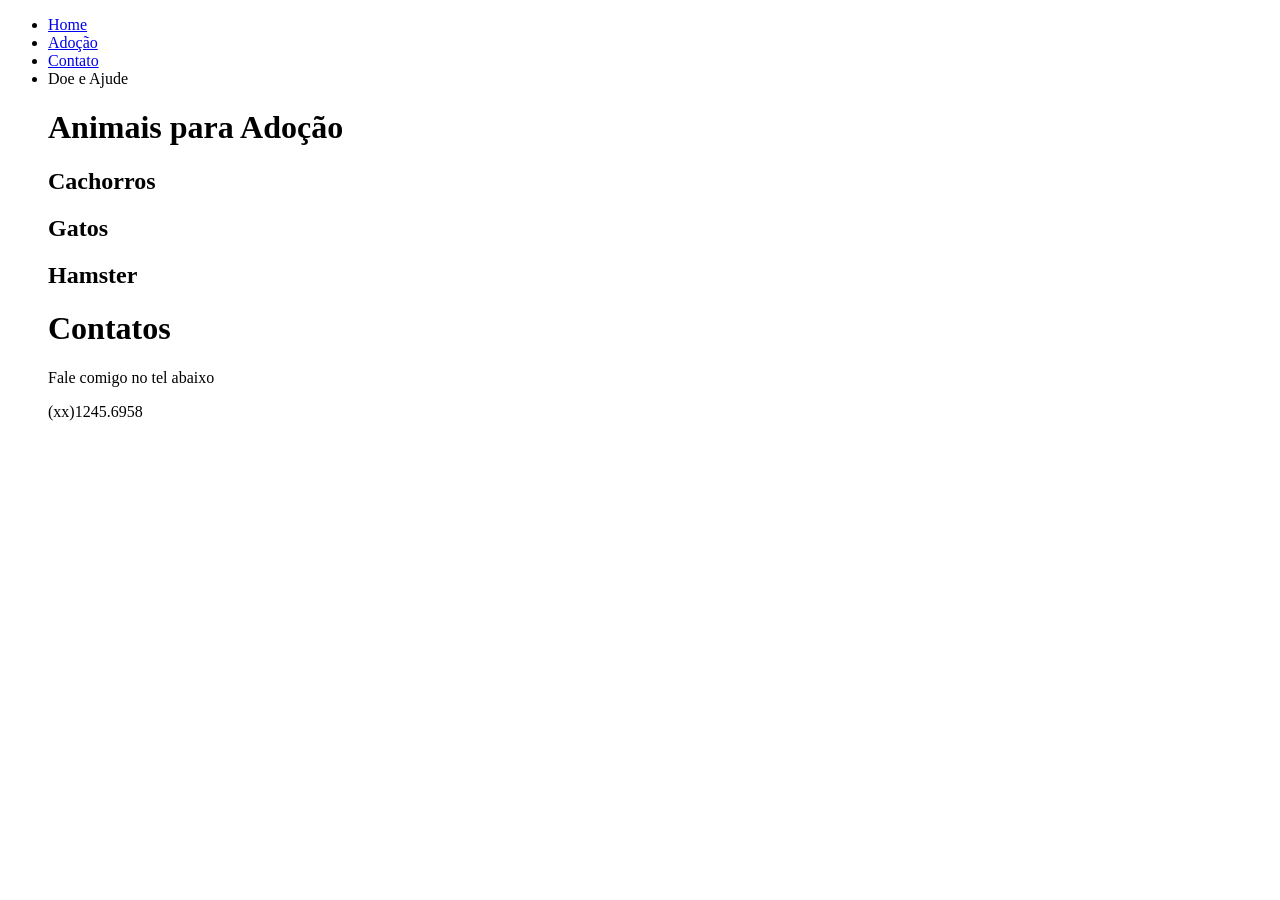
==== paginas/adocao.html @ f7f059d3 "Link, ancora, e target" ====
<!DOCTYPE html>
<html lang="en">
<head>
    <meta charset="UTF-8">
    <meta name="viewport" content="width=device-width, initial-scale=1.0">
    <title>Página de Adoção de Animais</title>
</head>
<body>
    <ul> <!-- Cria lista do tipo numérica -->
        <li>
            <a href="../index.html">Home </a>
        </li>
        <li> <a href="#">Adoção</a> </li>
        <li><a href="#contato1">Contato </a></li>
        <li>Doe e Ajude </li>
    </<ul>
        <h1> Animais para Adoção</h1>
        <h2>Cachorros</h2>
        <h2>Gatos</h2>
        <h2>Hamster</h2>

        <h1 id="contato1">Contatos</h1>
        <p>Fale comigo no tel abaixo</p>
        <p>(xx)1245.6958</p>
</body>
</html>
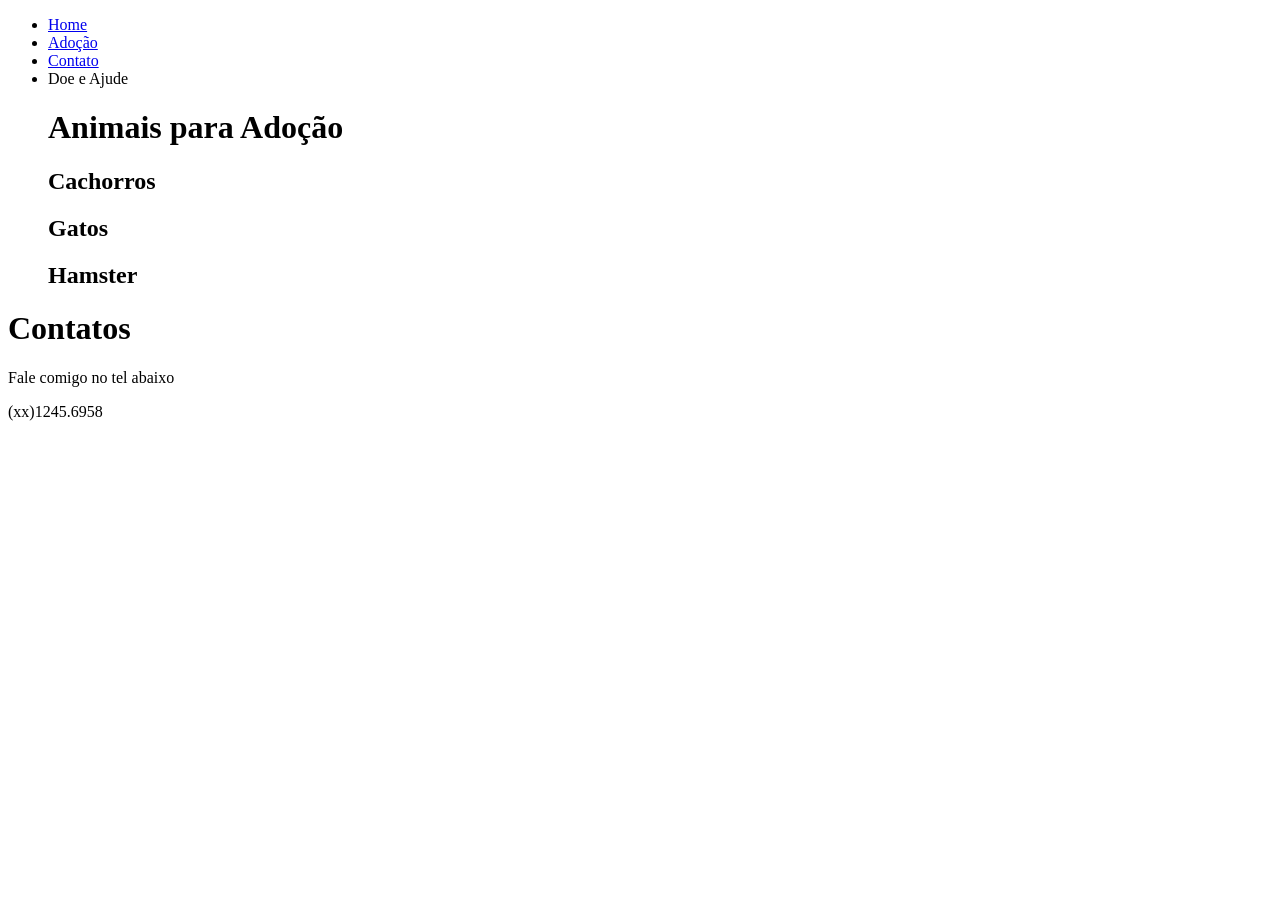
==== commit 1454d080: "semantica: Uso de header" ====
--- a/paginas/adocao.html
+++ b/paginas/adocao.html
@@ -6,6 +6,7 @@
     <title>Página de Adoção de Animais</title>
 </head>
 <body>
+    <header>
     <ul> <!-- Cria lista do tipo numérica -->
         <li>
             <a href="../index.html">Home </a>
@@ -18,7 +19,7 @@
         <h2>Cachorros</h2>
         <h2>Gatos</h2>
         <h2>Hamster</h2>
-
+    </header>
         <h1 id="contato1">Contatos</h1>
         <p>Fale comigo no tel abaixo</p>
         <p>(xx)1245.6958</p>
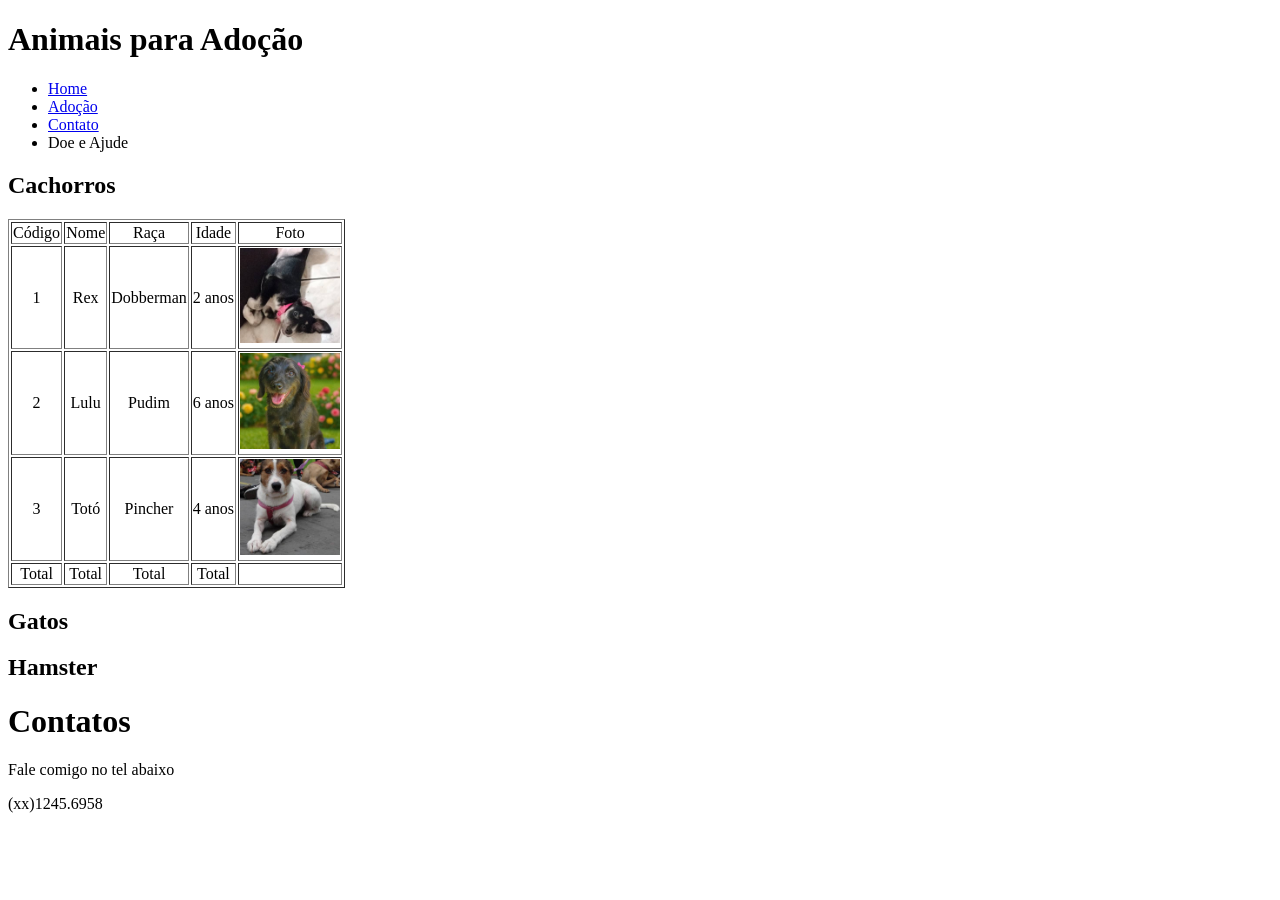
==== commit 7c114d47: "Aula 19/03" ====
--- a/paginas/adocao.html
+++ b/paginas/adocao.html
@@ -7,19 +7,69 @@
 </head>
 <body>
     <header>
-    <ul> <!-- Cria lista do tipo numérica -->
-        <li>
-            <a href="../index.html">Home </a>
-        </li>
-        <li> <a href="#">Adoção</a> </li>
-        <li><a href="#contato1">Contato </a></li>
-        <li>Doe e Ajude </li>
-    </<ul>
         <h1> Animais para Adoção</h1>
+        <ul> <!-- Cria lista do tipo numérica -->
+            <li>
+                <a href="../index.html">Home </a>
+            </li>
+            <li> <a href="#">Adoção</a> </li>
+            <li><a href="#contato1">Contato </a></li>
+            <li>Doe e Ajude </li>
+        </<ul>
+        
+    </header>
+    <main> 
+        <!-- Modelo de marcação de Tabela -->
         <h2>Cachorros</h2>
+        <table border="1px">
+            <thead> <!-- Aqui fica o cabeçalho da tabela -->
+                
+                <tr>
+                    <td align="center"> Código </td>
+                    <td align="center"> Nome </td>
+                    <td align="center"> Raça </td>
+                    <td align="center"> Idade </td>
+                    <td align="center"> Foto </td>
+                </tr>
+            </thead>
+            <tbody> <!-- Aqui fica o corpo da tabela -->
+                
+                <tr>
+                    <td align="center"> 1</td>
+                    <td align="center"> Rex </td>
+                    <td align="center"> Dobberman</td>
+                    <td align="center"> 2 anos </td>
+                    <td align="center"><img src="../Imagens/rex.jpg" alt="" width="100px"> </td>
+                </tr>
+                <tr>
+                    <td align="center"> 2 </td>
+                    <td align="center"> Lulu </td>
+                    <td align="center"> Pudim </td>
+                    <td align="center"> 6 anos</td>
+                    <td align="center"><img src="../Imagens/lulu.jpg" alt=" " width="100px"> </td>
+                </tr>
+                <tr>
+                    <td align="center"> 3 </td>
+                    <td align="center"> Totó </td>
+                    <td align="center"> Pincher </td>
+                    <td align="center"> 4 anos</td>
+                    <td align="center"> <img src="../Imagens/toto.jpg" alt="" width="100px"> </td>
+                </tr>
+            </tbody>
+            <tfoot> <!-- Aqui fica o rodapé da tabela -->
+                <tr>
+                    <td align="center"> Total </td>
+                    <td align="center"> Total </td>
+                    <td align="center"> Total </td>
+                    <td align="center"> Total </td>
+                    <td align="center">  </td>
+                </tr>                
+            </tfoot>
+        </table>
+
         <h2>Gatos</h2>
         <h2>Hamster</h2>
-    </header>
+    </main>
         <h1 id="contato1">Contatos</h1>
         <p>Fale comigo no tel abaixo</p>
         <p>(xx)1245.6958</p>
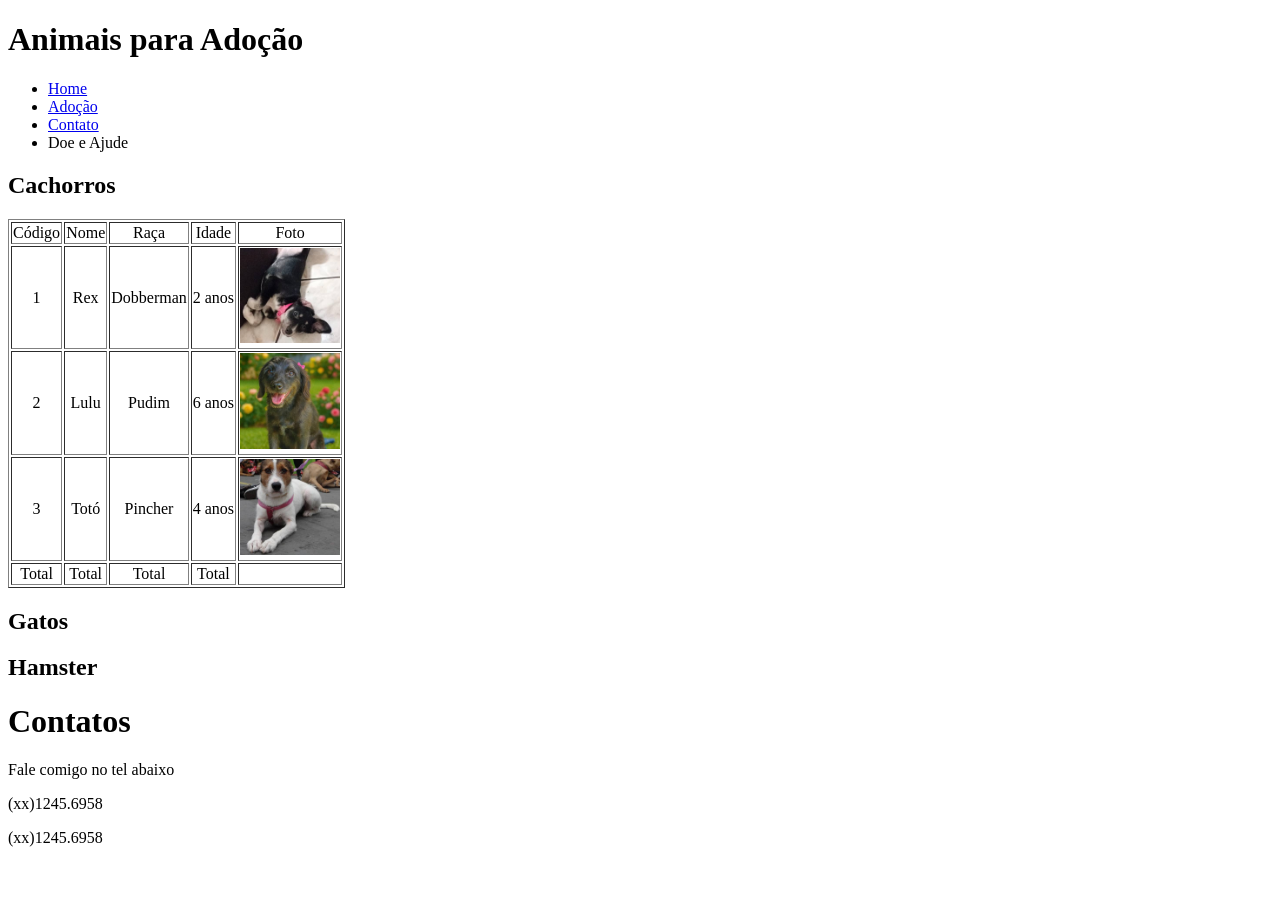
==== commit 3b081d98: "Aula 19/03" ====
--- a/paginas/adocao.html
+++ b/paginas/adocao.html
@@ -73,5 +73,6 @@
         <h1 id="contato1">Contatos</h1>
         <p>Fale comigo no tel abaixo</p>
         <p>(xx)1245.6958</p>
+        <p>(xx)1245.6958</p>
 </body>
-</html>+</html>
